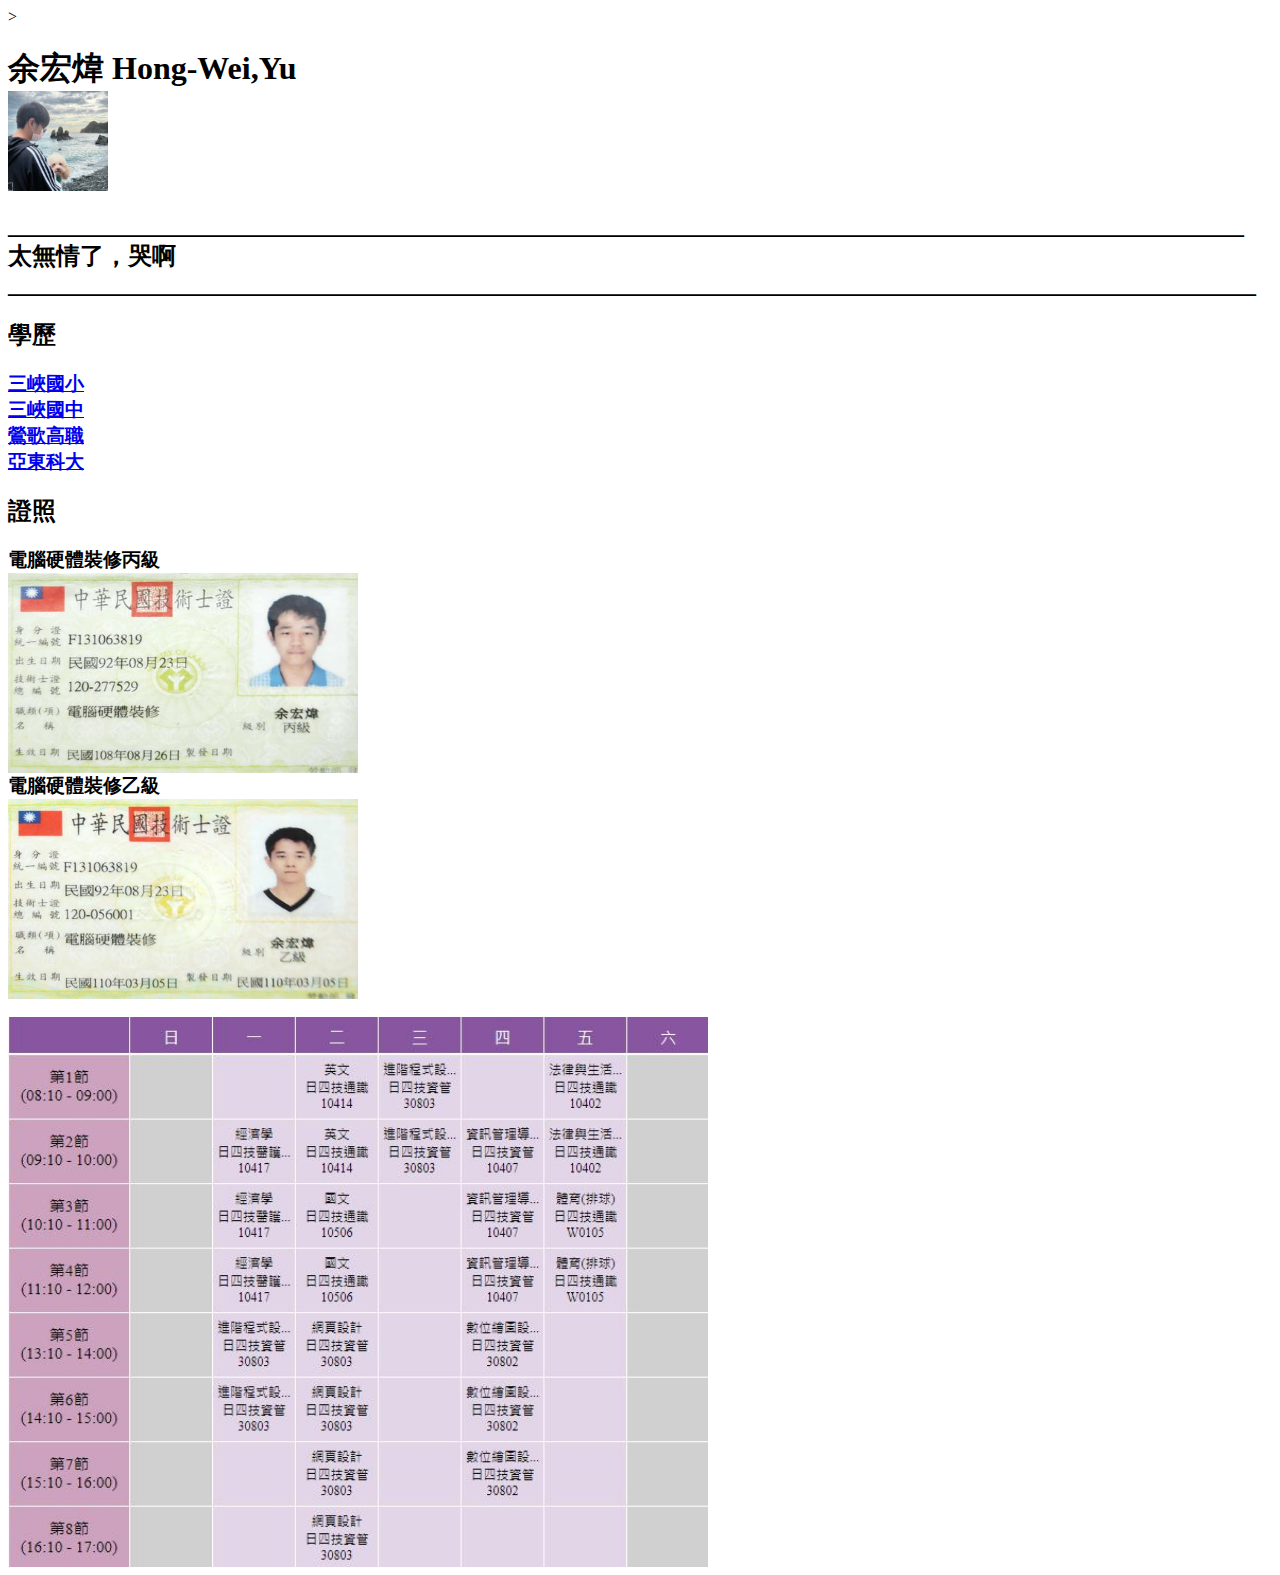
==== resume.html @ 54b53d51 "1" ====
><head>
    <meta charset="UTF-8">
    <meta http-equiv="X-UA-Compatible" content="IE=edge">
    <meta name="viewport" content="width=device-width, initial-scale=1.0">
    <title>余宏煒的個人履歷</title>
    <link rel="shortcut icon" href="me/picture2.jpg" type="image/x-icon">
    <style>
        #container{
            background-color:rgb(219, 115, 245);
            margin:0px auto;
            width:800px;
        }
    </style>
</head>
<body>
    <h1>
        余宏煒 Hong-Wei,Yu<br>
        <img src="me/picture1.jpg"width="100" height="100">
    </h1>
    <h2>
        _______________________________________________________________________________________________________<br>

        太無情了，哭啊<br>
        ________________________________________________________________________________________________________
    </h2>
    <h2>
        學歷
    </h2>
    <h3>
        <a href="https://web.shps.ntpc.edu.tw/" target="_blank" rel="noopener noreferrer">三峽國小</a><br>
        <a href="https://www.shjhs.ntpc.edu.tw/" target="_blank" rel="noopener noreferrer">三峽國中</a><br>
        <a href="https://www.ykvs.ntpc.edu.tw/" target="_blank" rel="noopener noreferrer">鶯歌高職</a><br>
        <a href="https://www.aeust.edu.tw" target="_blank" rel="noopener noreferrer">亞東科大</a><br>
    </h3>
    <h2>
        證照
    </h2>
    <h3>
        電腦硬體裝修丙級<br>
        <img src="me/binji.jpg"width="350" height="200"><br>
        電腦硬體裝修乙級<br>
        <img src="me/yeeji.jpg"width="350" height="200">
    </h3>
    <img src="me/659520.jpg"width="700" height="550">

</body>
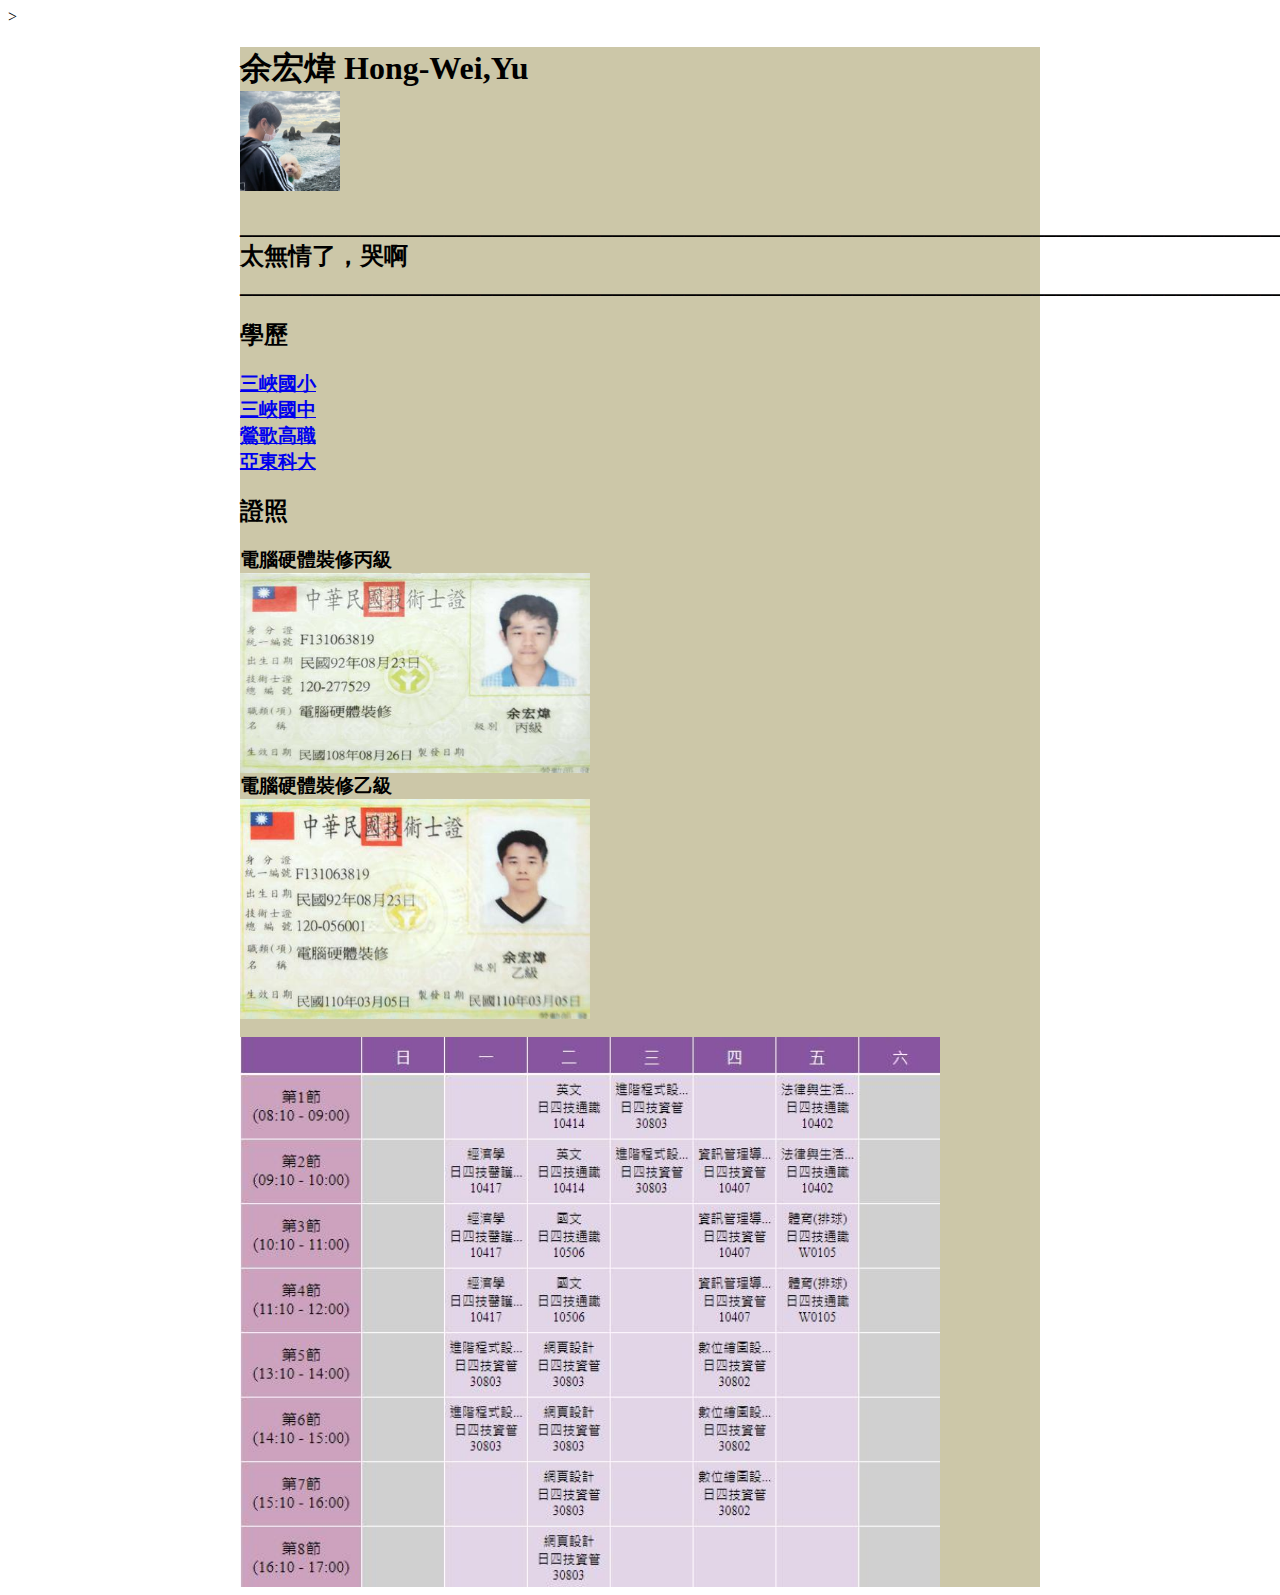
==== commit fc34b817: "1" ====
--- a/resume.html
+++ b/resume.html
@@ -6,13 +6,14 @@
     <link rel="shortcut icon" href="me/picture2.jpg" type="image/x-icon">
     <style>
         #container{
-            background-color:rgb(219, 115, 245);
+            background-color:rgb(204, 199, 168);
             margin:0px auto;
             width:800px;
         }
     </style>
 </head>
 <body>
+    <div id="container">
     <h1>
         余宏煒 Hong-Wei,Yu<br>
         <img src="me/picture1.jpg"width="100" height="100">
@@ -39,8 +40,8 @@
         電腦硬體裝修丙級<br>
         <img src="me/binji.jpg"width="350" height="200"><br>
         電腦硬體裝修乙級<br>
-        <img src="me/yeeji.jpg"width="350" height="200">
+        <img src="me/yeeji.jpg"width="350" height="220">
     </h3>
     <img src="me/659520.jpg"width="700" height="550">
-
+</div>
 </body>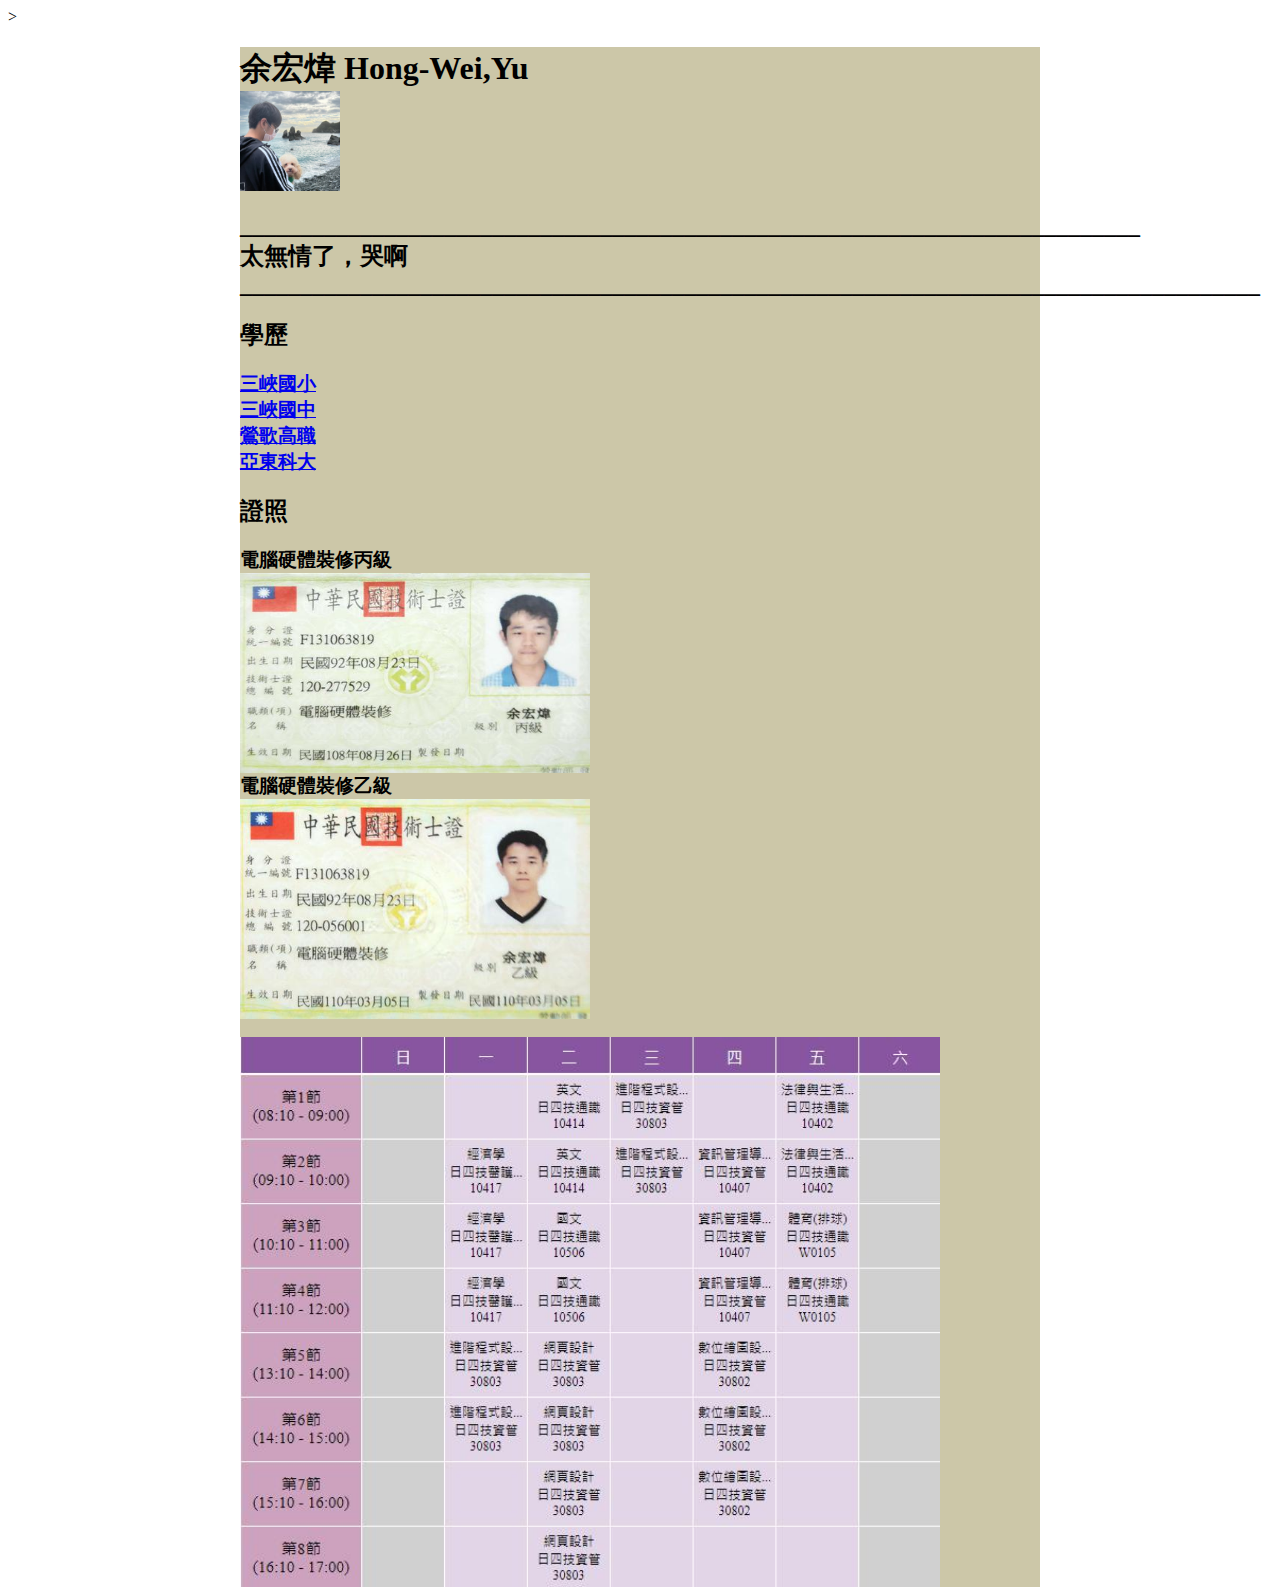
==== commit 79e1828e: "1" ====
--- a/resume.html
+++ b/resume.html
@@ -19,28 +19,28 @@
         <img src="me/picture1.jpg"width="100" height="100">
     </h1>
     <h2>
-        _______________________________________________________________________________________________________<br>
+        ___________________________________________________________________________<br>
 
-        太無情了，哭啊<br>
-        ________________________________________________________________________________________________________
+                 太無情了，哭啊<br>
+        _____________________________________________________________________________________
     </h2>
     <h2>
         學歷
     </h2>
     <h3>
-        <a href="https://web.shps.ntpc.edu.tw/" target="_blank" rel="noopener noreferrer">三峽國小</a><br>
-        <a href="https://www.shjhs.ntpc.edu.tw/" target="_blank" rel="noopener noreferrer">三峽國中</a><br>
-        <a href="https://www.ykvs.ntpc.edu.tw/" target="_blank" rel="noopener noreferrer">鶯歌高職</a><br>
-        <a href="https://www.aeust.edu.tw" target="_blank" rel="noopener noreferrer">亞東科大</a><br>
+                <a href="https://web.shps.ntpc.edu.tw/" target="_blank" rel="noopener noreferrer">三峽國小</a><br>
+                <a href="https://www.shjhs.ntpc.edu.tw/" target="_blank" rel="noopener noreferrer">三峽國中</a><br>
+                <a href="https://www.ykvs.ntpc.edu.tw/" target="_blank" rel="noopener noreferrer">鶯歌高職</a><br>
+                <a href="https://www.aeust.edu.tw" target="_blank" rel="noopener noreferrer">亞東科大</a><br>
     </h3>
     <h2>
         證照
     </h2>
     <h3>
-        電腦硬體裝修丙級<br>
-        <img src="me/binji.jpg"width="350" height="200"><br>
-        電腦硬體裝修乙級<br>
-        <img src="me/yeeji.jpg"width="350" height="220">
+                 電腦硬體裝修丙級<br>
+           <img src="me/binji.jpg"width="350" height="200"><br>
+                 電腦硬體裝修乙級<br>
+           <img src="me/yeeji.jpg"width="350" height="220">
     </h3>
     <img src="me/659520.jpg"width="700" height="550">
 </div>
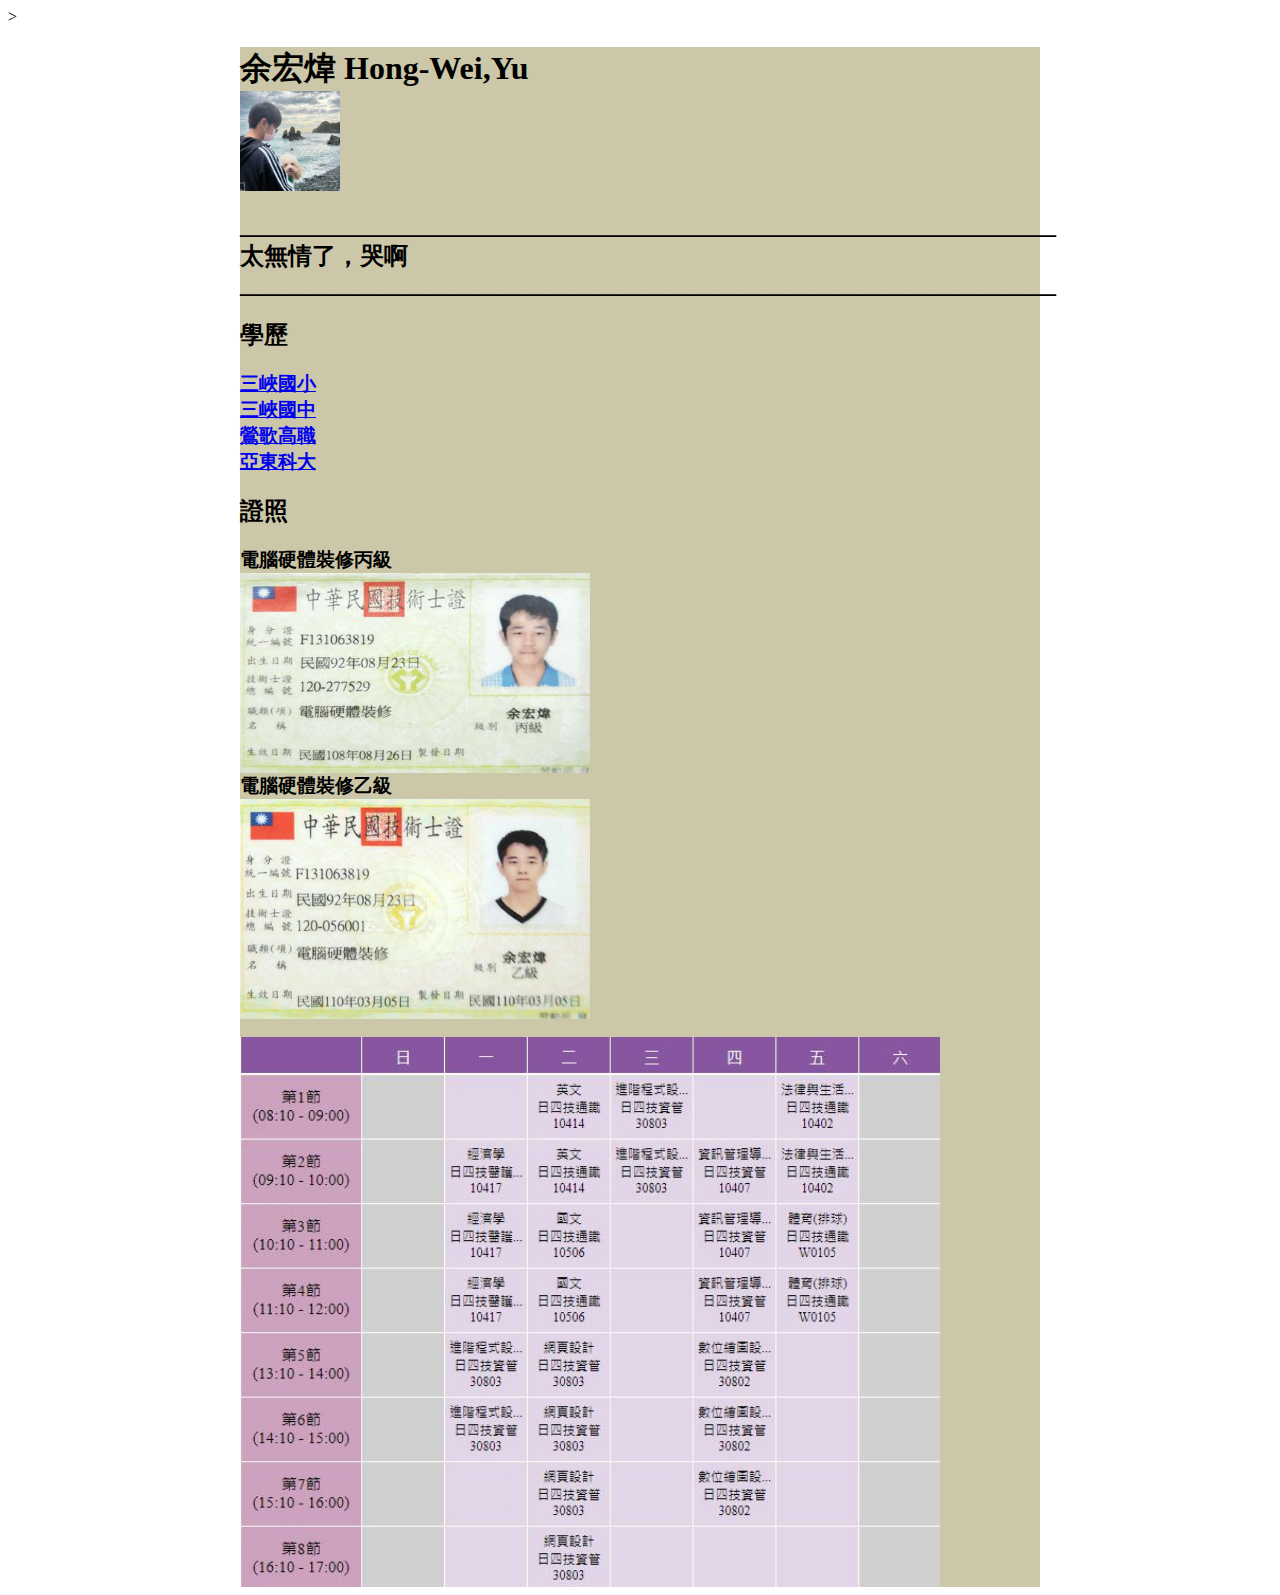
==== commit fc05a408: "1" ====
--- a/resume.html
+++ b/resume.html
@@ -1,47 +1,64 @@
-><head>
+>
+
+<head>
     <meta charset="UTF-8">
     <meta http-equiv="X-UA-Compatible" content="IE=edge">
     <meta name="viewport" content="width=device-width, initial-scale=1.0">
     <title>余宏煒的個人履歷</title>
     <link rel="shortcut icon" href="me/picture2.jpg" type="image/x-icon">
     <style>
-        #container{
-            background-color:rgb(204, 199, 168);
-            margin:0px auto;
-            width:800px;
+        #container {
+            background-color: rgb(204, 199, 168);
+            margin: 0px auto;
+            width: 800px;
         }
     </style>
 </head>
+
 <body>
     <div id="container">
-    <h1>
-        余宏煒 Hong-Wei,Yu<br>
-        <img src="me/picture1.jpg"width="100" height="100">
-    </h1>
-    <h2>
-        ___________________________________________________________________________<br>
+        <header>
+            <h1>
+                余宏煒 Hong-Wei,Yu<br>
+                <img src="me/picture1.jpg" width="100" height="100">
+            </h1>
+        </header>
 
-                 太無情了，哭啊<br>
-        _____________________________________________________________________________________
-    </h2>
-    <h2>
-        學歷
-    </h2>
-    <h3>
-                <a href="https://web.shps.ntpc.edu.tw/" target="_blank" rel="noopener noreferrer">三峽國小</a><br>
-                <a href="https://www.shjhs.ntpc.edu.tw/" target="_blank" rel="noopener noreferrer">三峽國中</a><br>
-                <a href="https://www.ykvs.ntpc.edu.tw/" target="_blank" rel="noopener noreferrer">鶯歌高職</a><br>
-                <a href="https://www.aeust.edu.tw" target="_blank" rel="noopener noreferrer">亞東科大</a><br>
-    </h3>
-    <h2>
-        證照
-    </h2>
-    <h3>
-                 電腦硬體裝修丙級<br>
-           <img src="me/binji.jpg"width="350" height="200"><br>
-                 電腦硬體裝修乙級<br>
-           <img src="me/yeeji.jpg"width="350" height="220">
-    </h3>
-    <img src="me/659520.jpg"width="700" height="550">
-</div>
+        <nav>
+            <h2>
+                ____________________________________________________________________<br>
+
+                太無情了，哭啊<br>
+                ____________________________________________________________________
+            </h2>
+        </nav>
+
+        <main>
+            <section>
+                <h2>
+                    學歷
+                </h2>
+                <h3>
+                    <a href="https://web.shps.ntpc.edu.tw/" target="_blank" rel="noopener noreferrer">三峽國小</a><br>
+                    <a href="https://www.shjhs.ntpc.edu.tw/" target="_blank" rel="noopener noreferrer">三峽國中</a><br>
+                    <a href="https://www.ykvs.ntpc.edu.tw/" target="_blank" rel="noopener noreferrer">鶯歌高職</a><br>
+                    <a href="https://www.aeust.edu.tw" target="_blank" rel="noopener noreferrer">亞東科大</a><br>
+                </h3>
+            </section>
+            <section>
+                <h2>
+                    證照
+                </h2>
+                <h3>
+                    電腦硬體裝修丙級<br>
+                    <img src="me/binji.jpg" width="350" height="200"><br>
+                    電腦硬體裝修乙級<br>
+                    <img src="me/yeeji.jpg" width="350" height="220">
+                </h3>
+            </section>
+        </main>
+        <footer>
+            <img src="me/659520.jpg" width="700" height="550">
+        </footer>
+    </div>
 </body>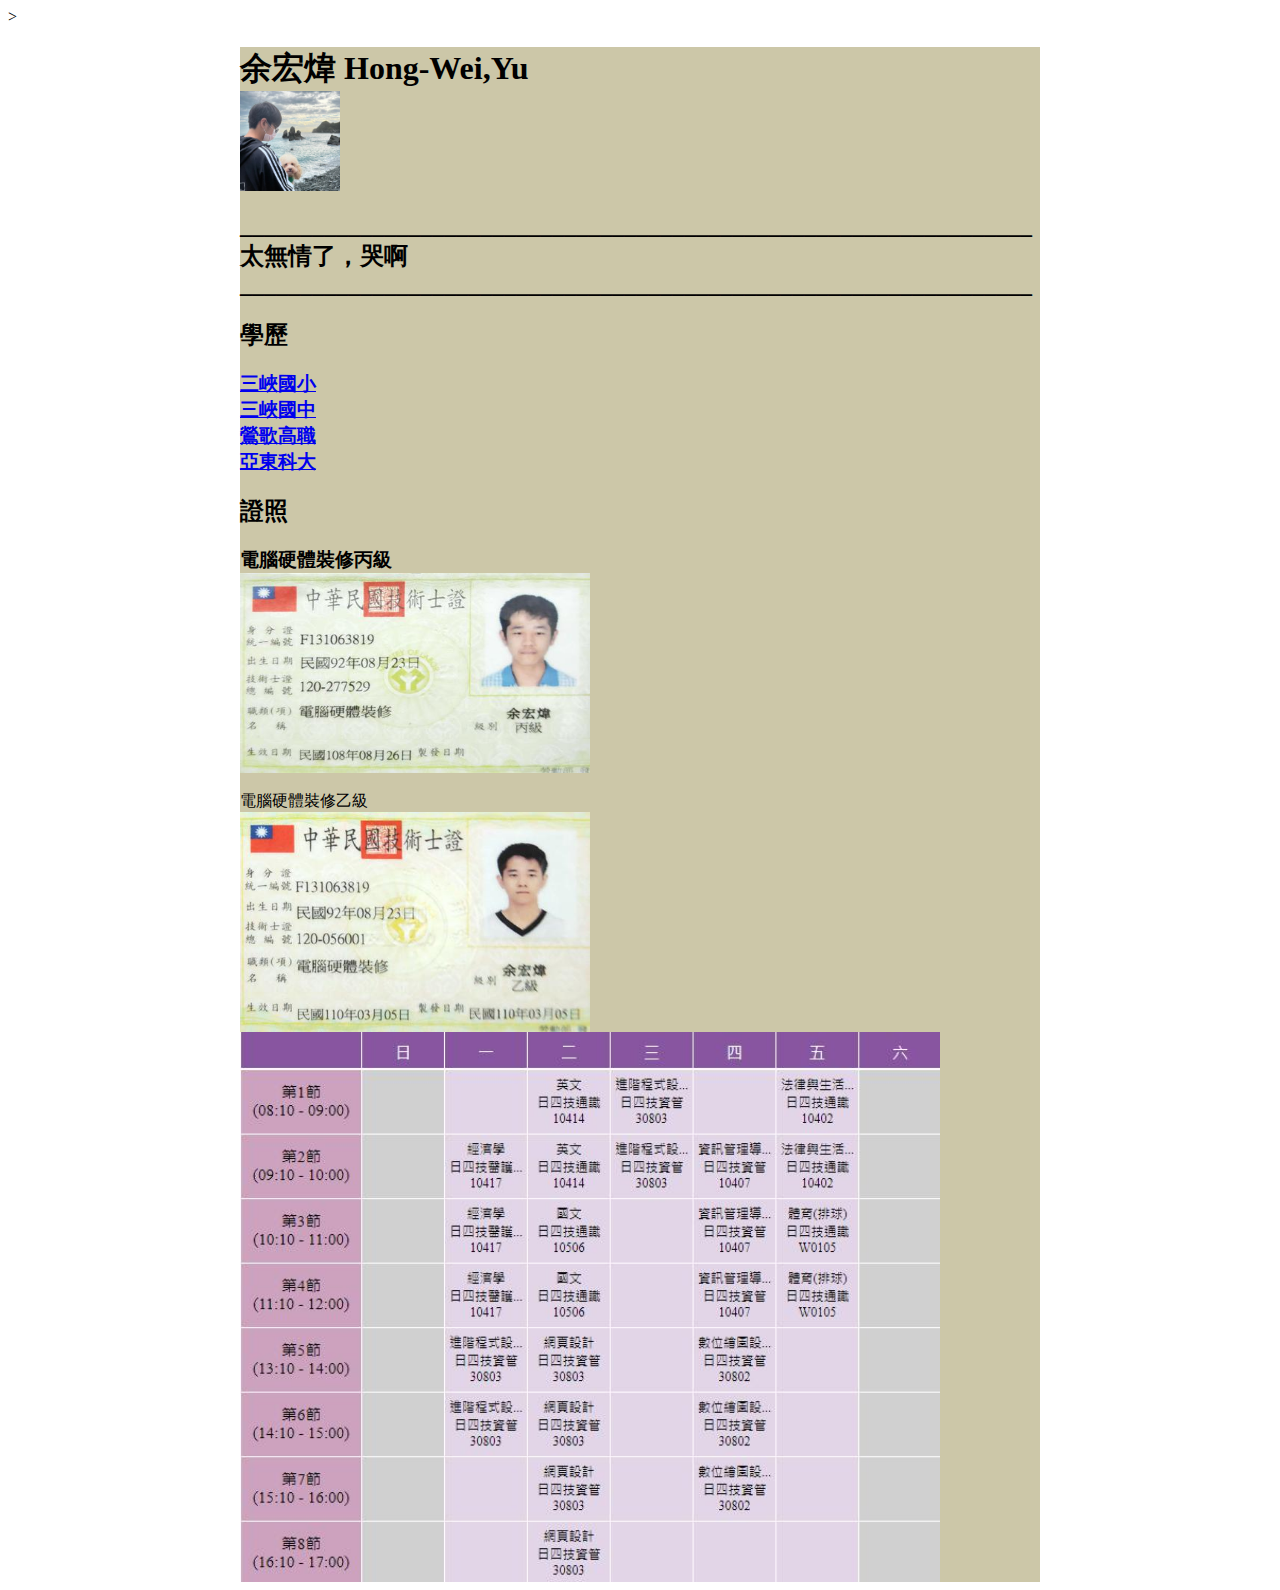
==== commit 921a6f38: "1" ====
--- a/resume.html
+++ b/resume.html
@@ -26,10 +26,10 @@
 
         <nav>
             <h2>
-                ____________________________________________________________________<br>
+                __________________________________________________________________<br>
 
                 太無情了，哭啊<br>
-                ____________________________________________________________________
+                __________________________________________________________________
             </h2>
         </nav>
 
@@ -38,23 +38,29 @@
                 <h2>
                     學歷
                 </h2>
-                <h3>
-                    <a href="https://web.shps.ntpc.edu.tw/" target="_blank" rel="noopener noreferrer">三峽國小</a><br>
-                    <a href="https://www.shjhs.ntpc.edu.tw/" target="_blank" rel="noopener noreferrer">三峽國中</a><br>
-                    <a href="https://www.ykvs.ntpc.edu.tw/" target="_blank" rel="noopener noreferrer">鶯歌高職</a><br>
-                    <a href="https://www.aeust.edu.tw" target="_blank" rel="noopener noreferrer">亞東科大</a><br>
-                </h3>
+                <section>
+                    <h3>
+                        <a href="https://web.shps.ntpc.edu.tw/" target="_blank" rel="noopener noreferrer">三峽國小</a><br>
+                        <a href="https://www.shjhs.ntpc.edu.tw/" target="_blank" rel="noopener noreferrer">三峽國中</a><br>
+                        <a href="https://www.ykvs.ntpc.edu.tw/" target="_blank" rel="noopener noreferrer">鶯歌高職</a><br>
+                        <a href="https://www.aeust.edu.tw" target="_blank" rel="noopener noreferrer">亞東科大</a><br>
+                    </h3>
+                </section>
             </section>
             <section>
                 <h2>
                     證照
                 </h2>
-                <h3>
-                    電腦硬體裝修丙級<br>
-                    <img src="me/binji.jpg" width="350" height="200"><br>
+                <section>
+                    <h3>
+                        電腦硬體裝修丙級<br>
+                        <img src="me/binji.jpg" width="350" height="200"><br>
+                </section>
+                <section>
                     電腦硬體裝修乙級<br>
                     <img src="me/yeeji.jpg" width="350" height="220">
-                </h3>
+                    </h3>
+                </section>
             </section>
         </main>
         <footer>
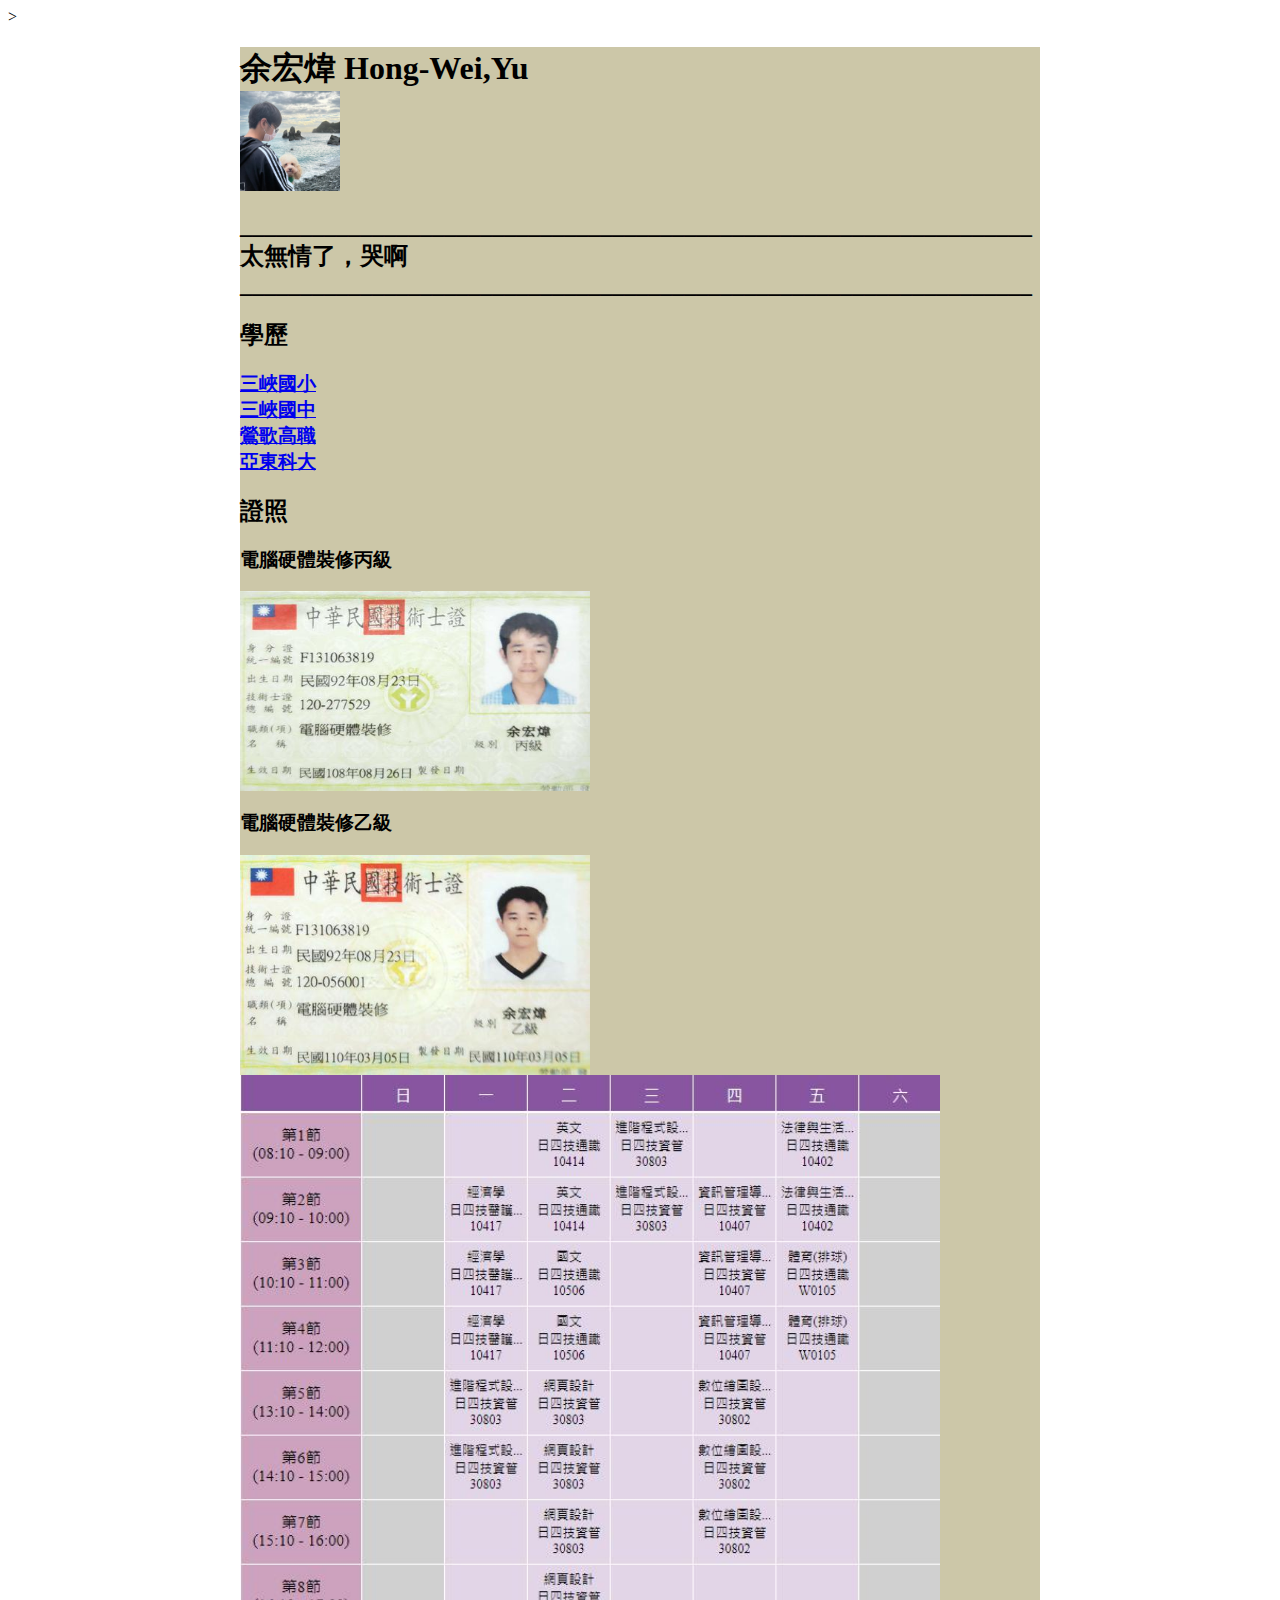
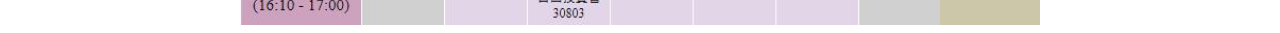
==== commit 960debfd: "1" ====
--- a/resume.html
+++ b/resume.html
@@ -54,12 +54,15 @@
                 <section>
                     <h3>
                         電腦硬體裝修丙級<br>
-                        <img src="me/binji.jpg" width="350" height="200"><br>
+                    </h3>
+                    <img src="me/binji.jpg" width="350" height="200"><br>
                 </section>
                 <section>
-                    電腦硬體裝修乙級<br>
+                    <h3>
+                        電腦硬體裝修乙級<br>
+                    </h3>
                     <img src="me/yeeji.jpg" width="350" height="220">
-                    </h3>
+
                 </section>
             </section>
         </main>
